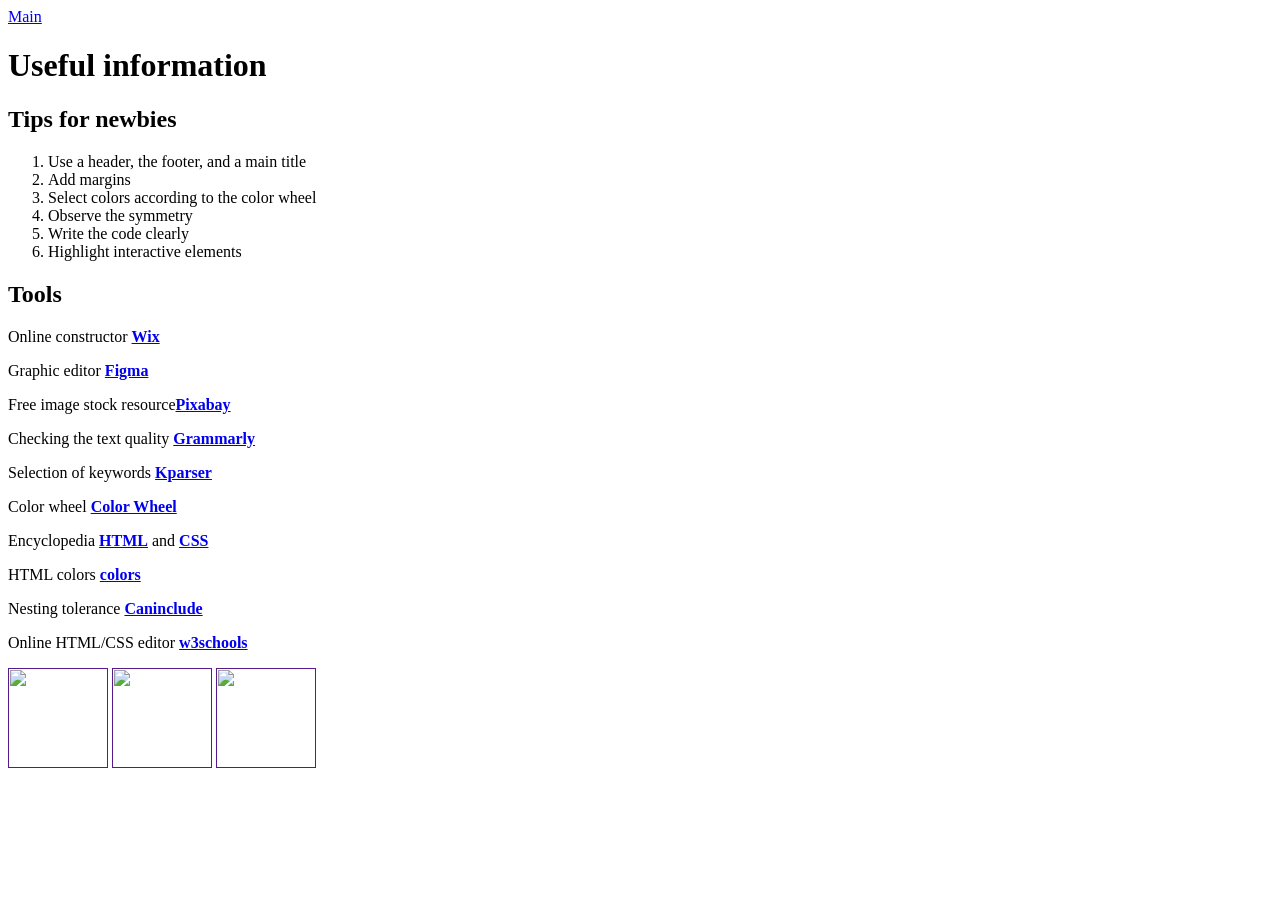
==== info.html @ a6c603e5 "Create info.html" ====
<html>
  <head>
    <title>Useful information</title>
    <link rel="stylesheet" href="style.css"/>
  </head>
  <body>
    <header>
      <a class="link-header" href="index.html">Main</a>
    </header>
    <main>
      <h1>Useful information</h1>
      <h2>Tips for newbies</h2>
      <ol>
        <li>Use a header, the footer, and a main title</li>
        <li>Add margins</li>
        <li>Select colors according to the сolor wheel</li>
        <li>Observe the symmetry</li>
        <li>Write the code clearly</li>
        <li>Highlight interactive elements</li>
      </ol>
      <h2>Tools</h2>
      <p>Online constructor <a class="link-text" href="https://wix.com"><b>Wix</b></a></p>
      <p>Graphic editor <a class="link-text" href="https://www.figma.com/"><b>Figma</b></a></p>
      <p>Free image stock resource<a class="link-text" href="https://pixabay.com/"><b>Pixabay</b></a></p>
      <p>Checking the text quality <a class="link-text" href="https://grammarly.com"><b>Grammarly</b></a></p>
      <p>Selection of keywords <a class="link-text" href="https://kparser.com/"><b>Kparser</b></a></p>
      <p>Color wheel <a class="link-text" href="https://color.adobe.com/create/color-wheel"><b>Color Wheel</b></a></p>
      <p>Encyclopedia <a class="link-text" href="http://htmlbook.ru/html"><b>HTML</b></a> and <a class="link-text" href="http://htmlbook.ru/css"><b>CSS</b></a></p>
      <p>HTML colors <a class="link-text" href="https://color.adobe.com/create/color-wheel"><b>colors</b></a></p>
      <p>Nesting tolerance <a class="link-text" href="https://caninclude.glitch.me/"><b>Caninclude</b></a></p>
      <p>Online HTML/CSS editor <a  class="link-text" href="https://www.w3schools.com/tryit/"><b>w3schools</b></a></p>
    </main>
    <footer>
      <a class="social" href=""><img src="/uploads/2021/04/social1_0_1618254571.png" width="100px" height="100px"/></a>
      <a class="social" href=""><img src="/uploads/2021/04/Group%201_0_1618254571.png" width="100px" height="100px"/></a>
      <a class="social" href=""><img src="/uploads/2021/04/social3_0_1618254571.png" width="100px" height="100px"/></a>
    </footer>
  </body>
</html>
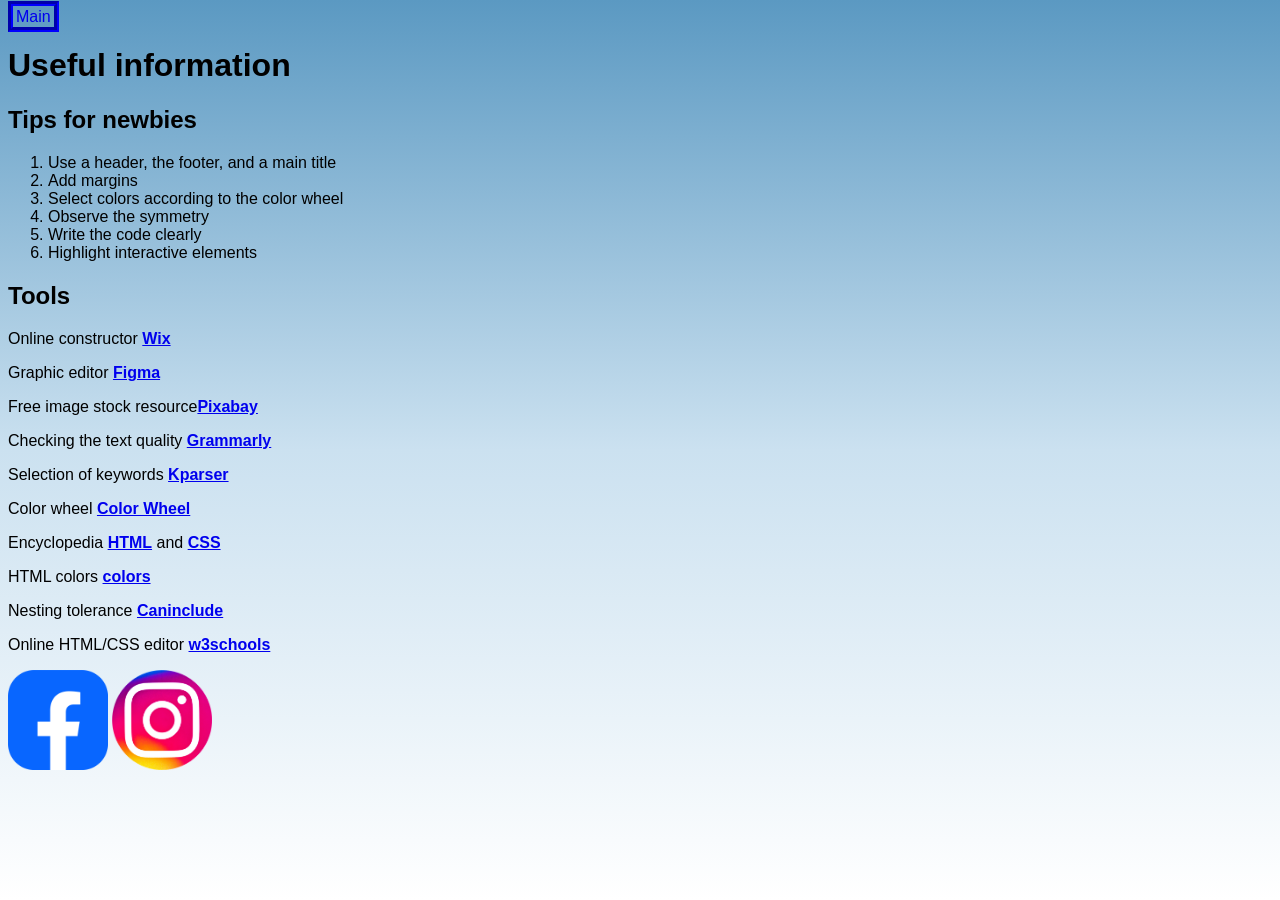
==== commit 1c6e1613: "Update info.html" ====
--- a/info.html
+++ b/info.html
@@ -30,10 +30,9 @@
       <p>Nesting tolerance <a class="link-text" href="https://caninclude.glitch.me/"><b>Caninclude</b></a></p>
       <p>Online HTML/CSS editor <a  class="link-text" href="https://www.w3schools.com/tryit/"><b>w3schools</b></a></p>
     </main>
-    <footer>
-      <a class="social" href=""><img src="/uploads/2021/04/social1_0_1618254571.png" width="100px" height="100px"/></a>
-      <a class="social" href=""><img src="/uploads/2021/04/Group%201_0_1618254571.png" width="100px" height="100px"/></a>
-      <a class="social" href=""><img src="/uploads/2021/04/social3_0_1618254571.png" width="100px" height="100px"/></a>
+        <footer>
+      <a class="social" href=""><img src="pictures\facebook-logo.png" width="100px" height="100px"/></a>
+      <a class="social" href=""><img src="pictures\ins.png" width="100px" height="100px"/></a>
     </footer>
   </body>
 </html>
--- a/style.css
+++ b/style.css
@@ -0,0 +1,45 @@
+body {
+    font-family: sans-serif;
+     background-image: linear-gradient(#5B99C2,#cbe1f0, white);
+}
+
+header{
+    margin-bottom: 15px;
+   
+}
+
+.link-header{
+    border: 5px blue groove;
+    padding: ;
+    text-decoration: none;
+    padding: 2px 3px;
+}
+
+.link-header:hover{
+    border: 8px blue groove;
+}
+
+.link-nav{
+    text-decoration: none;
+    color: black;
+    padding: 3px 0px;
+}
+
+
+nav{
+    display:flex;
+    justify-content: space-around;
+    background-color: white;
+    padding-top: 8px;
+    padding-bottom: 8px;
+}
+
+.link-nav:hover{
+    border-top: 5px #1F316F solid;
+    border-bottom: 5px #1F316F solid;
+}
+
+main img:hover{
+    transform: scale(2);
+    transition: 4s linear;
+}
